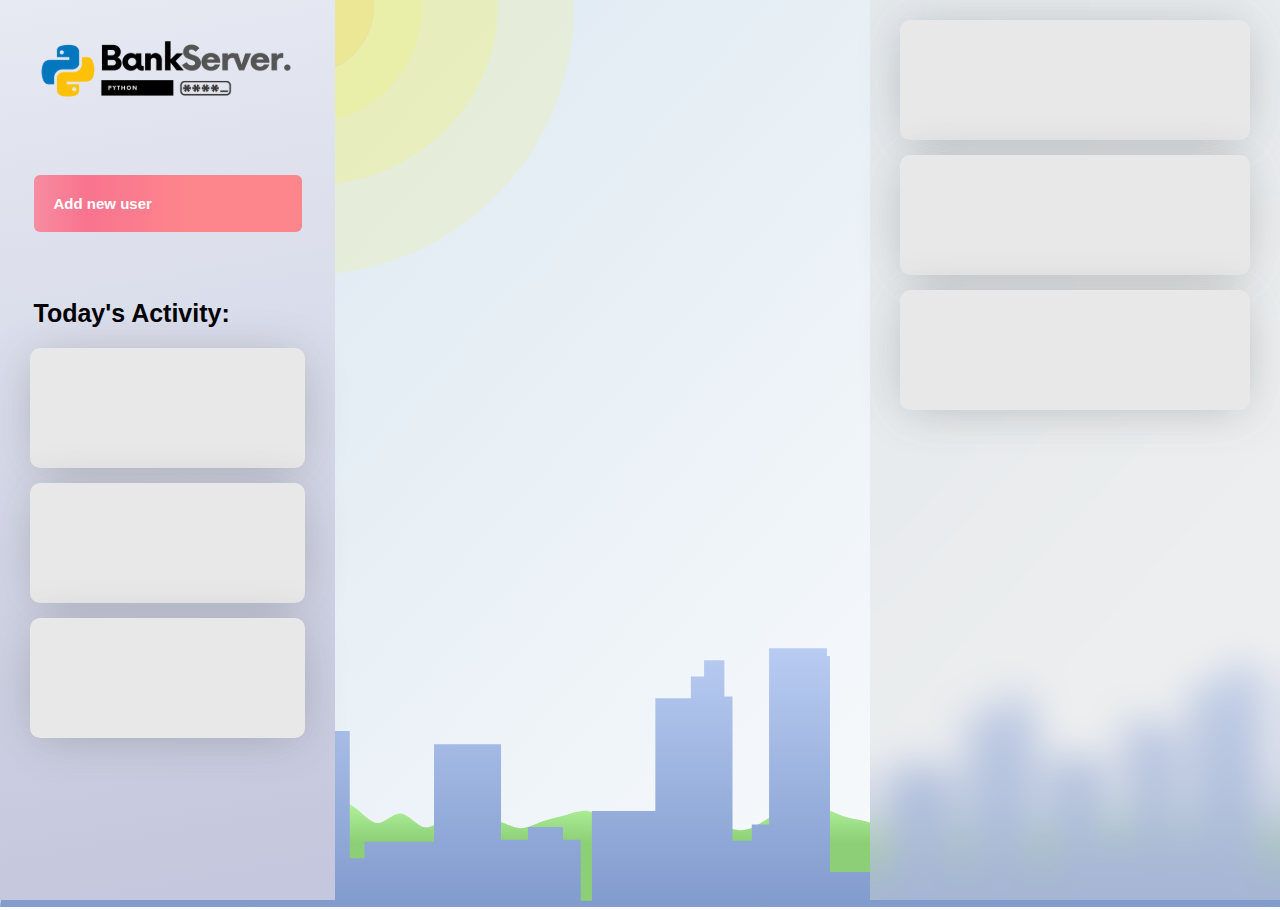
==== front-end/index.html @ 0dd937c5 "add cards and added font end" ====
<!DOCTYPE html>
<html lang="en">
  <head>
    <meta charset="UTF-8" />
    <meta http-equiv="X-UA-Compatible" content="IE=edge" />
    <meta name="viewport" content="width=device-width, initial-scale=1.0" />
    <link rel="stylesheet" href="style.css" />
    <title>MSM</title>
  </head>
  <body>
    <div class="container">
      <img id="bld" src="resources/building.svg" alt="building" />
      <img id="sun" src="resources/sun.svg" alt="sun" />
      <div class="grid-container">
        <div class="left">
          <img class="logo" src="resources/logo.svg" alt="logo" />

            <a href="" target="_blank"><button id="newuserbtt" onclick="newuser()">Add new user</button></a>

          <script>
            function newuser() {
              alert("Hello There! The HREF is empty. During the implementation of NewUser Page Open it on a new windows like G-authentication page. So the page opens to a new Blank Tab ");
              
            }

          </script>


          <h1>Today's Activity:</h1>
          <div class="boxcon">
            <div class="box"></div>
            <div class="box"></div>
            <div class="box"></div>
          </div>
          
        </div>

        <div class="middle"></div>
        <div class="right">
            <div class="boxcon">
                <div class="box"></div>
                <div class="box"></div>
                <div class="box"></div>
              </div>
            
        </div>
      </div>
    </div>
  </body>
</html>
---- front-end/style.css ----
* {
  padding: 0;
  margin: 0;
}

html,
body {
  overflow: hidden;
}

.container {
  height: 100vh;
  width: 100vw;
  background: linear-gradient(
    132.39deg,
    #e1ebf3 23.41%,
    rgba(237, 237, 237, 0) 100.89%
  );
}

#bld {
  position: absolute;
  bottom: -10px;
  left: 0%;
}

#sun {
  position: relative;
  top: -29%;
  left: 3%;
}

.grid-container {
  display: grid;
  grid-template-columns: 335px 1fr 410px;
  grid-template-rows: 1fr;
  gap: 0px 0px;
  grid-template-areas: "left middle right";
  height: 100%;
  width: 100%;

  position: absolute;
  top: 0;
  left: 0;
}

.left {
  grid-area: left;
  background: linear-gradient(169.81deg, #e8ebf3 -2.88%, #c4c7dd 97.27%);
}

.middle {
  grid-area: middle;
}

.right {
  grid-area: right;
  background: rgba(219, 219, 219, 0.39);
  backdrop-filter: blur(19px);
}

.left > .logo {
  padding: 10%;
}

.boxcon {
  display: grid;
  row-gap: 15px;
  margin: 30px;
  margin-top: 20px;
}

.box {
  height: 120px;
  width: 100%;
  background: #e8e8e8;
  box-shadow: 0px 4px 48px -7px rgba(74, 74, 74, 0.33);
  border-radius: 10px;
  transition: 0.3s;
  background-color: #E8E8E8;
}

.box:hover {
  transform: scale(102%);
}

h1 {
  font-family: sans-serif;
  margin: 10%;
  margin-bottom: 0;
  font-size: 25px;
}

#newuserbtt {
  background: linear-gradient(90deg, #f78ca0 0%, #f9748f 19%, #fd868c 60%);
  border-radius: 6px;
  width: calc(100% - 20%);
  margin: 10%;
  border: none;

  color: white;
  font-family: sans-serif;
  font-weight: bold;
  text-align: left;
  padding: 20px;
  padding-left: 20px;

  font-size: 15px;
}


/* Add selection text color  */
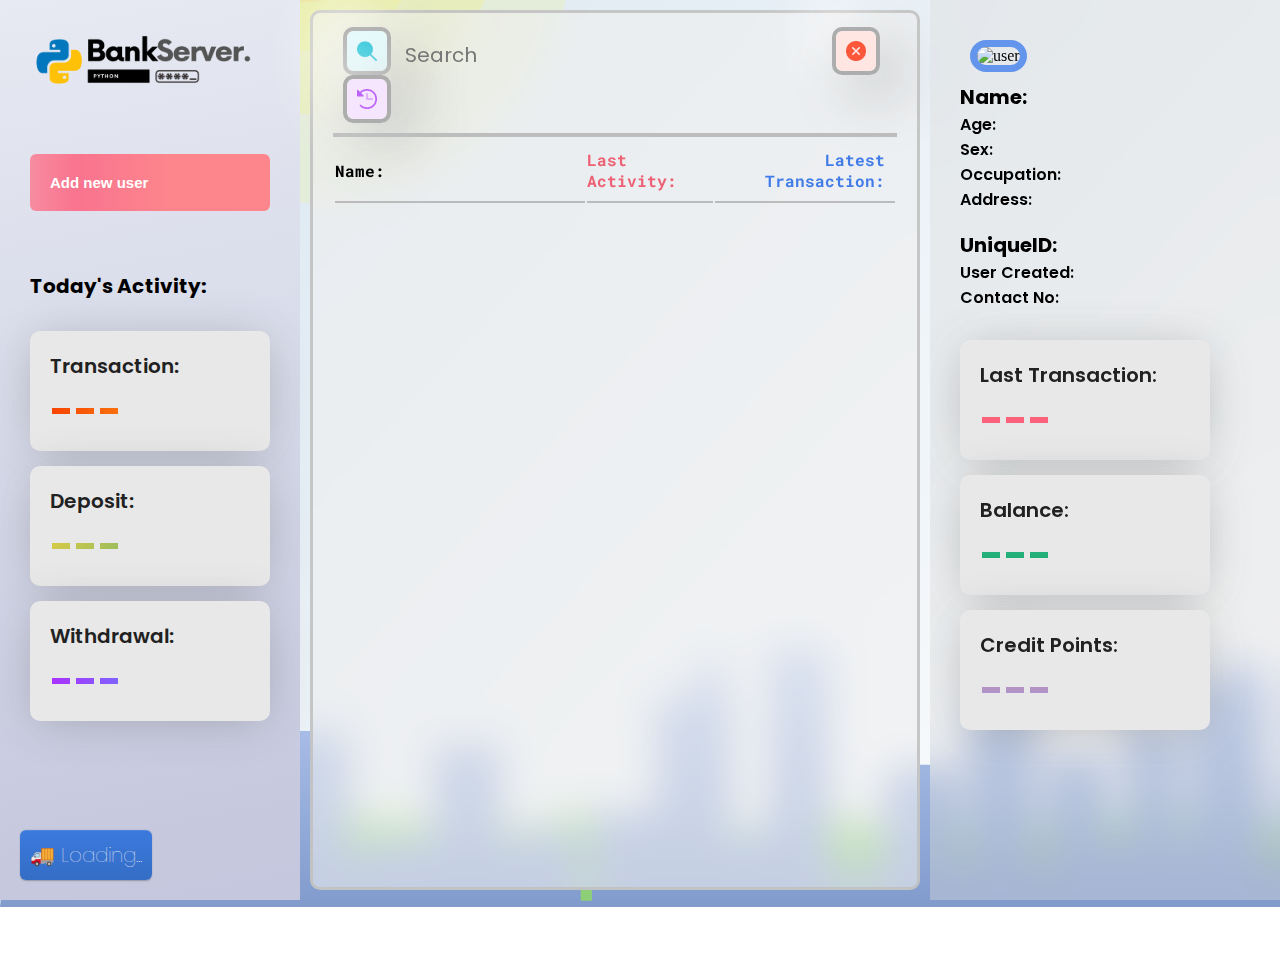
==== commit 00ff5ff8: "Major Update: html, css and js logic" ====
--- a/front-end/index.html
+++ b/front-end/index.html
@@ -1,50 +1,469 @@
 <!DOCTYPE html>
 <html lang="en">
-  <head>
+
+<head>
     <meta charset="UTF-8" />
     <meta http-equiv="X-UA-Compatible" content="IE=edge" />
     <meta name="viewport" content="width=device-width, initial-scale=1.0" />
     <link rel="stylesheet" href="style.css" />
     <title>MSM</title>
-  </head>
-  <body>
-    <div class="container">
-      <img id="bld" src="resources/building.svg" alt="building" />
-      <img id="sun" src="resources/sun.svg" alt="sun" />
-      <div class="grid-container">
-        <div class="left">
-          <img class="logo" src="resources/logo.svg" alt="logo" />
-
-            <a href="" target="_blank"><button id="newuserbtt" onclick="newuser()">Add new user</button></a>
-
-          <script>
-            function newuser() {
-              alert("Hello There! The HREF is empty. During the implementation of NewUser Page Open it on a new windows like G-authentication page. So the page opens to a new Blank Tab ");
-              
+    <script src="https://code.jquery.com/jquery-3.5.1.js" integrity="sha256-QWo7LDvxbWT2tbbQ97B53yJnYU3WhH/C8ycbRAkjPDc=" crossorigin="anonymous"></script>
+</head>
+
+<body>
+
+    <div class="mobileerror" style="display: grid; place-items: center;">
+        <div class="container">
+            <div>
+                <script src="https://unpkg.com/@lottiefiles/lottie-player@latest/dist/lottie-player.js"></script>
+                <lottie-player src="https://assets2.lottiefiles.com/packages/lf20_9v71eni2.json" background="transparent" speed="1" style="width: 300px; height: 300px; padding: 30px;" loop autoplay></lottie-player>
+                <h1 style="text-align: center;">⚠ Sorry, Mobile Devices are not supported<br>@bank-server</h1>
+            </div>
+        </div>
+    </div>
+
+    <div class="root">
+
+        <div class="loadingelement " id="loading">
+            <h1>🚚 Loading...</h1>
+        </div>
+
+
+
+        <div class="container ">
+            <img id="bld" src="resources/building.svg " alt="building" />
+            <img id="sun" src="resources/sun.svg " alt="sun" />
+            <div class="grid-container ">
+                <div class="left">
+                    <img class="logo" src="resources/logo.svg " alt="logo " />
+
+                    <!-- <a href=" " target="_blank "><button id="newuserbtt " onclick="loading() ">Add new user</button></a> -->
+
+                    <button id="newuserbtt" onclick="newuser()" style="cursor: pointer; ">Add new user</button>
+
+                    <script>
+                        function newuser() {
+                            alert("Hello There! The HREF is empty. During the implementation of NewUser Page Open it on a new windows like G-authentication page. So the page opens to a new Blank Tab ");
+                            window.open("style.css", "Add New User", "width=400,height=600 ,top=100,left=500, toolbar=no");
+
+                        }
+                    </script>
+
+
+                    <h1>Today's Activity:</h1>
+                    <div class="boxcon ">
+                        <div class="box">
+                            <h1>Transaction:</h1>
+                            <h2 id="todaytransac" style="background-image: linear-gradient(to right, #f83600 0%, #f9d423 100%);; -webkit-background-clip: text;">
+                                ---</h2>
+                        </div>
+
+                        <div class="box">
+                            <h1>Deposit:</h1>
+                            <h2 id="todaytransac" style="background-image: linear-gradient(-60deg, #16A085 0%, #F4D03F 100%); -webkit-background-clip: text;">
+                                ---</h2>
+                        </div>
+
+                        <div class="box">
+                            <h1>Withdrawal:</h1>
+                            <h2 id="todaytransac" style="background-image: linear-gradient(to right, #B721FF 0%, #21D4FD 100%);; -webkit-background-clip: text;">
+                                ---</h2>
+
+
+
+                        </div>
+                    </div>
+
+
+
+                </div>
+
+                <div class="middle">
+                    <div class="searchbar">
+                        <i><img src="resources/search.png" onclick="srhbtn()" ></i>
+                        <input type="text" id="searchinput" onkeyup="searchfunction()" placeholder="Search" style="margin-left: 10px;width: 75%;">
+                        <i><img id="searchcancel" src="resources/remove.png" onclick="clrsrh()" ></i>
+                        <i onclick="refreshajax()"><img src="resources/refresh.png"></i>
+                        <script>
+                            //search system
+
+                            function srhbtn() {
+                                document.getElementById('searchinput').focus()
+                            }
+
+                            function clrsrh() {
+                                var searchvalue = document.getElementById('searchinput').value = '';
+                                searchfunction()
+                            }
+
+                            function refreshajax() {
+                                $('#tbody').html("")
+                                ajaxfunction()
+                            }
+
+                            const searchfunction = () => {
+
+
+
+                                var search = document.getElementById("searchinput").value.toUpperCase()
+                                    // tr = $('tr')
+                                    // $('#' + search).trigger("click")
+
+                                let myTable = document.getElementById('mytable');
+                                let tr = myTable.getElementsByTagName('tr')
+
+                                for (i = 0; i < tr.length; i++) {
+                                    let td = tr[i].getElementsByTagName('td')[0]
+                                        // if ($('#' + search).attr("value") != search) {
+                                        //     $('#' + search).hide()
+                                        //     console.log("focus")
+                                        // } else {
+                                        //     continue
+                                        // }
+                                    if (td) {
+                                        let textvalue = td.textContent || td.innerHTML;
+                                        if (textvalue.toUpperCase().indexOf(search) > -1) {
+                                            tr[i].style.display = "";
+                                        } else {
+                                            tr[i].style.display = "none";
+                                        }
+                                    }
+
+
+
+
+
+
+                                }
+                            }
+
+
+                            // function searchid() {
+
+                            //     // console.log($('#' + search).attr("id"))
+                            // }
+                        </script>
+
+
+                    </div>
+
+                    <div class="namelist">
+                        <table style="width:100%" id="mytable">
+                            <thead>
+                                <tr>
+                                    <th style="width: 250px;">Name:</th>
+                                    <th style="color: rgb(236, 97, 115)">Last Activity:</th>
+                                    <th style="text-align: right; color: rgb(66, 124, 231); padding-right: 10px;">Latest Transaction:
+                                    </th>
+                                </tr>
+                            </thead>
+                            <tbody id="tbody">
+
+                                <!-- the fetchedData is outputted here in form of a table list -->
+
+
+                            </tbody>
+                        </table>
+
+
+                    </div>
+
+
+
+
+
+
+
+                </div>
+
+
+
+
+                <div class="right">
+                    <div class="datacontainer" style="margin: 30px;">
+
+                        <img id="profileImg" src="https://cdn.pixabay.com/photo/2015/10/05/22/37/blank-profile-picture-973460_640.png" alt="user" height="200px">
+
+                        <h1 id="nameF">Name:</h1>
+                        <p id="ageF">Age:</p>
+                        <p id="sexF">Sex:</p>
+                        <p id="occuF">Occupation:</p>
+                        <p id="addF">Address:</p>
+                        <br>
+                        <h1 id="uidF">UniqueID:</h1>
+                        <p id="ucF">User Created:</p>
+                        <p id="contactF">Contact No:</p>
+                    </div>
+
+
+                    <div class="boxcon ">
+                        <div class="box" id="lasttransac">
+                            <h1>Last Transaction:</h1>
+                            <h2 id="h2lasttran" style="background: -webkit-linear-gradient(#F77062, #FE5196); -webkit-background-clip: text;">
+                                ---</h2>
+                        </div>
+                        <div class="box">
+                            <h1>Balance:</h1>
+                            <h2 style="background-image: linear-gradient(to top, #0ba360 0%, #3cba92 100%);; -webkit-background-clip: text;">
+                                ---</h2>
+                        </div>
+                        <div class="box">
+                            <h1>Credit Points:</h1>
+                            <h2 style="background-image: linear-gradient(to top, #9795f0 0%, #cc919e 100%); -webkit-background-clip: text;">
+                                ---</h2>
+
+                        </div>
+                    </div>
+
+                </div>
+            </div>
+        </div>
+
+
+        <script>
+            window.addEventListener("load", loading());
+
+            function loading() {
+                // $(.loadingelement).css("display ", "none ")
+                // $('.loadingelement').css("display", "none");
+                // $('.loadingelement').fadeToggle(1000);
+                console.log("loading");
+                document.getElementById('loading').style.display = "block";
+                setTimeout(() => {
+                    document.getElementById('loading').style.display = "none";
+                }, 2000);
+
+
             }
-
-          </script>
-
-
-          <h1>Today's Activity:</h1>
-          <div class="boxcon">
-            <div class="box"></div>
-            <div class="box"></div>
-            <div class="box"></div>
-          </div>
-          
-        </div>
-
-        <div class="middle"></div>
-        <div class="right">
-            <div class="boxcon">
-                <div class="box"></div>
-                <div class="box"></div>
-                <div class="box"></div>
-              </div>
-            
-        </div>
-      </div>
+        </script>
+
+        <script>
+            //Ajax Function on Document Load
+
+            var apiurl = 'https://api.airtable.com/v0/appCfzSqqqkAA8QmB/Basic%20Details';
+
+
+            var fetchedData = '';
+            var fetchtotaltransaction = '';
+            var calculatedtransaction = '';
+            var agcal = '';
+
+            $.ajaxSetup({
+                headers: {
+                    'Authorization': 'Bearer keyNsZ0hHEcrleEvY'
+                }
+            });
+
+
+            $(document).ready(ajaxfunction())
+
+
+
+            function ajaxfunction() {
+                $.ajax({
+                    method: 'GET',
+                    url: apiurl,
+                    dataType: 'JSON',
+                    error: function(jqXHR, textStatus, errorThrown) {
+
+                        alert("🤖 Error ⚠ E.Code: " + jqXHR.status + "\r\n Check Network and Refresh 👈");
+                    }
+                }).done(function(data) {
+                    console.log(data)
+
+
+
+                    var prevCount = ''
+
+                    for (var i = 0; i < data.records.length; i++) { //outputs the data
+                        var recordi = data.records[i]
+
+                        fetchedData = data //assign data to a global var
+
+                        var userID = recordi.id //unique ID (by Airtable)
+
+                        var userName = recordi.fields.Name; //Name of the user
+
+                        var cardno = recordi.fields.CardNumber //Card No of the user
+
+                        var proxyuserid = userID; //var named proxy user ID to prevent malfunction
+
+                        var lasttransaction = recordi.fields.lastTransaction
+                        var lastamt = recordi.fields.lastTransactionAmount
+
+                        console.log(userID + '🎃' + userName + '🎃' + cardno) //output the value to a console
+
+                        // $('#dataholder').append('<h1 onclick=\"print(this)\" id =\"' + proxyuserid + '\" value = \"' + userID + ' \" onchange=\"enableTxt(this)\">Hello ' + userName + '<h1><br>')
+
+                        $('table tbody').append('<tr id=\"' + userID + '\" value=\"' + userName + '\" onclick=\"update(this)\"><td>' + userName + '</td><td>' + lasttransaction + '</td><td class="childcolright"> ₹ ' + lastamt + '/-</td><tr>')
+
+                        // <tr>
+                        //     <td>Eve</td>
+                        //     <td>Jackson</td>
+                        //     <td class="childcolright">94</td>
+                        // </tr>
+
+
+
+                        //Total Value Logic
+                        totaltransaction = lastamt
+                        transacAdd()
+                        agcal = calculatedtransaction
+
+
+
+                        var setcalue
+
+                        var output = data.records[i].fields.lastTransactionAmount
+
+                        // function addedtrans() {
+                        //     setCount(prevCount => prevCount + prevCount)
+                        //     console.log(setCount)
+                        // }
+
+                        function addedtrans() {
+                            function setCount() {
+                                var localvalue = prevCount
+                                calamt = localvalue * 1 + output / 2;
+                                prevCount = calamt;
+                                // console.log(prevCount + ' :is todays total transaction')
+                                // console.log(localvalue + " =localvalue")
+                                console.log(calamt + " =calamt")
+                                $('#todaytransac').html('₹ ' + calamt)
+
+                            }
+                            // console.log(output)
+
+
+                            setCount()
+                            return calamt;
+
+
+                        }
+
+                        addedtrans()
+                            //this function calculates the total transaction of the DAY
+
+
+                    }
+
+
+
+
+
+
+                })
+            }
+
+
+            //logic not working
+            function transacAdd() {
+                var calc = agcal += calculatedtransaction
+
+                calc = totaltransaction
+                console.log('Today\'s total transaction: ' + calc)
+            }
+
+            //This function updates the data in Right Col
+
+            function update(listelm) {
+                indiID = listelm.id;
+                // let id = $(this).attr('id');
+                console.log('A data point is clicked = 🧨' + indiID);
+                // console.log(userID)
+
+
+
+                var fetchedrecords = fetchedData.records;
+
+                var filterdata = fetchedrecords.filter(obj => obj.id == indiID);
+                // var individualData = fetchedData.records[listelm.id].fields
+
+                for (var i = 0; i < fetchedData.records.length; i++) {
+                    if (fetchedData.records[i].id == indiID) {
+                        console.log('success')
+                        console.log(fetchedData.records[i].id)
+                        var matchedvalue = fetchedData.records[i].id;
+                        //more values can be add like after .id.blah blah
+
+                        console.log(matchedvalue + 'is matchedvalue')
+
+                        console.log(fetchedData.records[i].fields.Name)
+                        console.log(fetchedData.records[i].fields.Occupation)
+
+
+                        var sex = '';
+                        var fetchedSex = fetchedData.records[i].fields.Sex
+                            //logic for Sex 
+                        if (fetchedSex == 'M') {
+                            sex = 'Male';
+                        }
+                        if (fetchedSex == 'F') {
+                            sex = 'Female';
+                        }
+                        if (fetchedSex == 'Oth') {
+                            sex = 'oth'
+                        }
+
+
+
+
+                        $('#nameF').html('Name: ' + fetchedData.records[i].fields.Name) //updates the right col feilds
+                        $('#ageF').html('Age: ' + fetchedData.records[i].fields.Age)
+                        $('#sexF').html('Sex: ' + sex)
+                        $('#occuF').html('Occupation: ' + fetchedData.records[i].fields.Occupation)
+                        $('#addF').html('Address: ' + fetchedData.records[i].fields.Address)
+                        $('#uidF').html('UniqueID: <text>' + fetchedData.records[i].id + '<text>')
+                        $('#ucF').html('User Created: ' + fetchedData.records[i].fields.User_Created)
+                        $('#contactF').html('Contact: ' + fetchedData.records[i].fields.Contact_Number)
+
+                        $('#profileImg').attr('src', fetchedData.records[i].fields.altprofilelink)
+                        console.log(fetchedData.records[i].fields.altprofilelink)
+
+                        $('#h2lasttran').html('₹ ' + fetchedData.records[i].fields.lastTransactionAmount)
+
+
+
+
+
+
+                        // ##error the last transaction is showing the date and not time.....it is to be fetched from another directory
+
+                        // console.log(fetchedData.records[i].fields.profileImg)
+                        // if (fetchedData.records[i].fields.profileImg == '') {
+                        //     $('#profileImg').attr('src', fetchedData.records[i].fields.altprofilelink)
+                        // }
+                        // if (fetchedData.records[i].fields.profileImg != '') {
+                        //     $('#profileImg').attr('src', fetchedData.records[i].fields.profileImg)
+                        // }
+
+
+
+
+                        break
+                    } else {
+
+                        // console.log('notmatched')
+                        // console.log(fetchedData.records[i].id)
+                        // console.log(indiID)
+                        continue
+
+                    }
+
+
+
+
+                }
+
+                // $('#displaydata').html('<h1>User Id =' + indiID + '<h1>')
+
+
+            }
+        </script>
+
     </div>
-  </body>
-</html>
+
+
+</body>
+
+</html>--- a/front-end/style.css
+++ b/front-end/style.css
@@ -1,112 +1,367 @@
+@import url('https://fonts.googleapis.com/css2?family=Poppins:wght@600;700&family=Roboto+Mono:wght@600&display=swap');
 * {
-  padding: 0;
-  margin: 0;
+    padding: 0;
+    margin: 0;
 }
 
 html,
 body {
-  overflow: hidden;
+    overflow: hidden;
 }
 
 .container {
-  height: 100vh;
-  width: 100vw;
-  background: linear-gradient(
-    132.39deg,
-    #e1ebf3 23.41%,
-    rgba(237, 237, 237, 0) 100.89%
-  );
+    height: 100vh;
+    width: 100vw;
+    background: linear-gradient( 132.39deg, #e1ebf3 23.41%, rgba(237, 237, 237, 0) 100.89%);
 }
 
 #bld {
-  position: absolute;
-  bottom: -10px;
-  left: 0%;
+    position: absolute;
+    bottom: -10px;
+    left: 0%;
 }
 
 #sun {
-  position: relative;
-  top: -29%;
-  left: 3%;
+    position: relative;
+    top: -37%;
+    left: 3%;
 }
 
 .grid-container {
-  display: grid;
-  grid-template-columns: 335px 1fr 410px;
-  grid-template-rows: 1fr;
-  gap: 0px 0px;
-  grid-template-areas: "left middle right";
-  height: 100%;
-  width: 100%;
-
-  position: absolute;
-  top: 0;
-  left: 0;
+    display: grid;
+    grid-template-columns: 300px 1fr 350px;
+    grid-template-rows: 1fr;
+    gap: 0px 0px;
+    grid-template-areas: "left middle right";
+    height: 100%;
+    width: 100%;
+    position: absolute;
+    top: 0;
+    left: 0;
 }
 
 .left {
-  grid-area: left;
-  background: linear-gradient(169.81deg, #e8ebf3 -2.88%, #c4c7dd 97.27%);
+    grid-area: left;
+    background: linear-gradient(169.81deg, #e8ebf3 -2.88%, #c4c7dd 97.27%);
 }
 
 .middle {
-  grid-area: middle;
+    grid-area: middle;
 }
 
 .right {
-  grid-area: right;
-  background: rgba(219, 219, 219, 0.39);
-  backdrop-filter: blur(19px);
-}
-
-.left > .logo {
-  padding: 10%;
+    grid-area: right;
+    background: rgba(219, 219, 219, 0.39);
+    backdrop-filter: blur(19px);
+}
+
+.left>.logo {
+    padding: 10%;
+    height: 60px;
 }
 
 .boxcon {
-  display: grid;
-  row-gap: 15px;
-  margin: 30px;
-  margin-top: 20px;
+    display: grid;
+    row-gap: 15px;
+    margin: 30px;
+    margin-top: 20px;
 }
 
 .box {
-  height: 120px;
-  width: 100%;
-  background: #e8e8e8;
-  box-shadow: 0px 4px 48px -7px rgba(74, 74, 74, 0.33);
-  border-radius: 10px;
-  transition: 0.3s;
-  background-color: #E8E8E8;
+    height: 120px;
+    width: 100%;
+    background: #e8e8e8;
+    box-shadow: 0px 4px 48px -7px rgba(74, 74, 74, 0.33);
+    border-radius: 10px;
+    transition: 0.3s;
+    background-color: #E8E8E8;
 }
 
 .box:hover {
-  transform: scale(102%);
+    transform: scale(102%);
+}
+
+.left>h1 {
+    margin: 10%;
+    font-weight: 700;
 }
 
 h1 {
-  font-family: sans-serif;
-  margin: 10%;
-  margin-bottom: 0;
-  font-size: 25px;
+    font-family: 'Poppins';
+    margin-bottom: 0;
+    font-size: 20px;
 }
 
 #newuserbtt {
-  background: linear-gradient(90deg, #f78ca0 0%, #f9748f 19%, #fd868c 60%);
-  border-radius: 6px;
-  width: calc(100% - 20%);
-  margin: 10%;
-  border: none;
-
-  color: white;
-  font-family: sans-serif;
-  font-weight: bold;
-  text-align: left;
-  padding: 20px;
-  padding-left: 20px;
-
-  font-size: 15px;
-}
-
-
-/* Add selection text color  */+    background: linear-gradient(90deg, #f78ca0 0%, #f9748f 19%, #fd868c 60%);
+    border-radius: 6px;
+    width: calc(100% - 20%);
+    margin: 10%;
+    border: none;
+    color: white;
+    font-family: sans-serif;
+    font-weight: bold;
+    text-align: left;
+    padding: 20px;
+    padding-left: 20px;
+    font-size: 15px;
+}
+
+
+/* Add selection text color  */
+
+.loadingelement {
+    position: absolute;
+    bottom: 10px;
+    left: 10px;
+    z-index: 10;
+    white-space: nowrap;
+    transition: 0.3s;
+    display: none;
+    animation-duration: 2s;
+    animation-name: loading;
+}
+
+.loadingelement>h1 {
+    font-family: 'Poppins';
+    font-weight: lighter;
+    color: #e8ebf3;
+    background: linear-gradient(180deg, #3B7ADD 0%, #346DC5 100%);
+    box-shadow: 0px 0.5px 1.5px rgba(0, 0, 0, 0.25), inset 0px 0.8px 0px -0.25px rgba(255, 255, 255, 0.2);
+    border-radius: 6px;
+    padding: 10px;
+    font-size: 20px;
+    margin: 10px;
+}
+
+.searchbar {
+    width: 100%;
+    margin: 10px;
+    margin-top: -10px;
+}
+
+.middle {
+    padding: 20px;
+    border-radius: 10px;
+    background: rgba(238, 238, 238, 0.6);
+    border: 3px solid rgba(192, 192, 192, 0.88);
+    box-sizing: border-box;
+    backdrop-filter: blur(19px);
+    /* Note: backdrop-filter has minimal browser support */
+    margin: 10px;
+}
+
+
+/* table styling */
+
+th {
+    text-align: left;
+    padding: 10px 0 10px 0;
+    border-bottom: rgb(187, 187, 187) 2px solid;
+}
+
+td {
+    padding: 5px 0 5px 0;
+}
+
+th,
+td {
+    font-family: 'Roboto Mono';
+}
+
+thead>th:hover {
+    border-bottom: 2px solid rgb(66, 124, 231);
+}
+
+tbody>tr:hover {
+    background-color: rgb(219, 219, 219);
+    outline: 3px dashed rgb(66, 124, 231);
+}
+
+.childcolright {
+    text-align: right;
+    padding-right: 10px;
+}
+
+.namelist {
+    width: 100%;
+    height: 100%;
+    overflow-y: scroll;
+    max-height: 100%;
+    border-top: 4px solid rgb(189, 189, 189);
+}
+
+
+/* namelist scroll bar hidden */
+
+.namelist::-webkit-scrollbar-thumb {
+    display: none;
+}
+
+.namelist::-webkit-scrollbar-thumb:hover {
+    display: none;
+}
+
+
+/* set button(top and bottom of the scrollbar) */
+
+.namelist::-webkit-scrollbar-button {
+    display: none
+}
+
+.namelist::-webkit-scrollbar {
+    display: none;
+}
+
+
+/* box styling right */
+
+.right {
+    overflow-y: scroll;
+}
+
+.right>.boxcon {
+    position: relative;
+    bottom: 0;
+    right: 0;
+    /* NOT WORKING */
+}
+
+.right>.boxcon>.box {
+    width: 250px;
+}
+
+p {
+    font-family: 'Poppins';
+    font-weight: 600;
+}
+
+#uidF>text {
+    filter: blur(5px);
+    transition: 0.5s;
+}
+
+#uidF>text:hover {
+    filter: none;
+}
+
+#profileImg {
+    margin: 10px;
+    border: cornflowerblue solid 7px;
+    border-radius: 20px;
+    max-width: 250px;
+}
+
+
+/* ScrollBar Style */
+
+.right::-webkit-scrollbar-thumb {
+    background-color: #babac0;
+    border-radius: 16px;
+    border: 5px solid #fff
+}
+
+.right::-webkit-scrollbar-thumb:hover {
+    background-color: #f9748f;
+    border: 4px solid #ffffff;
+}
+
+
+/* set button(top and bottom of the scrollbar) */
+
+.right::-webkit-scrollbar-button {
+    display: none
+}
+
+.right::-webkit-scrollbar {
+    background-color: #fff;
+    width: 16px
+}
+
+
+/* background of the scrollbar except button or resizer */
+
+.right::-webkit-scrollbar-track {
+    background-color: #fff
+}
+
+.right::-webkit-scrollbar-track:hover {
+    background-color: #f4f4f4
+}
+
+.box>h1 {
+    font-weight: 600;
+    padding: 20px 20px 0px 20px;
+    color: #212121;
+}
+
+.box>h2 {
+    font-family: 'Poppins';
+    padding: 0 0 0 20px;
+    font-size: 40px;
+    -webkit-text-fill-color: transparent;
+}
+
+@keyframes loading {
+    0% {
+        display: block;
+    }
+    75% {
+        display: block;
+        opacity: 100%;
+    }
+    100% {
+        opacity: 0;
+        display: none;
+    }
+}
+
+input[type=text] {
+    border: none;
+    font-family: 'Poppins';
+    height: 50px;
+    display: inline-block;
+    background: none;
+    font-size: 20px;
+    transform: translateY(7px);
+}
+
+input[type=text]:active,
+input[type=text]:focus {
+    border: none;
+    outline: none;
+}
+
+i>img {
+    height: 20px;
+    align-self: center;
+    vertical-align: middle;
+    height: 40px;
+    transition: 0.5s;
+    border: solid 4px rgb(173, 173, 173);
+    box-shadow: 20px 20px 60px #bebebe, -20px -20px 60px #ffffff;
+    border-radius: 10px;
+}
+
+i>img:hover {
+    border-radius: 50px;
+    background: #e0e0e0;
+    box-shadow: 0px 0px 80px #5a5a5a, -0px -0px 90px #ffffff;
+}
+
+.mobileerror {
+    display: none!important;
+}
+
+@media only screen and (max-width: 600px) {
+    .root {
+        display: none;
+    }
+    .mobileerror {
+        display: contents!important;
+    }
+    .container {
+        display: grid;
+        place-items: center;
+    }
+}